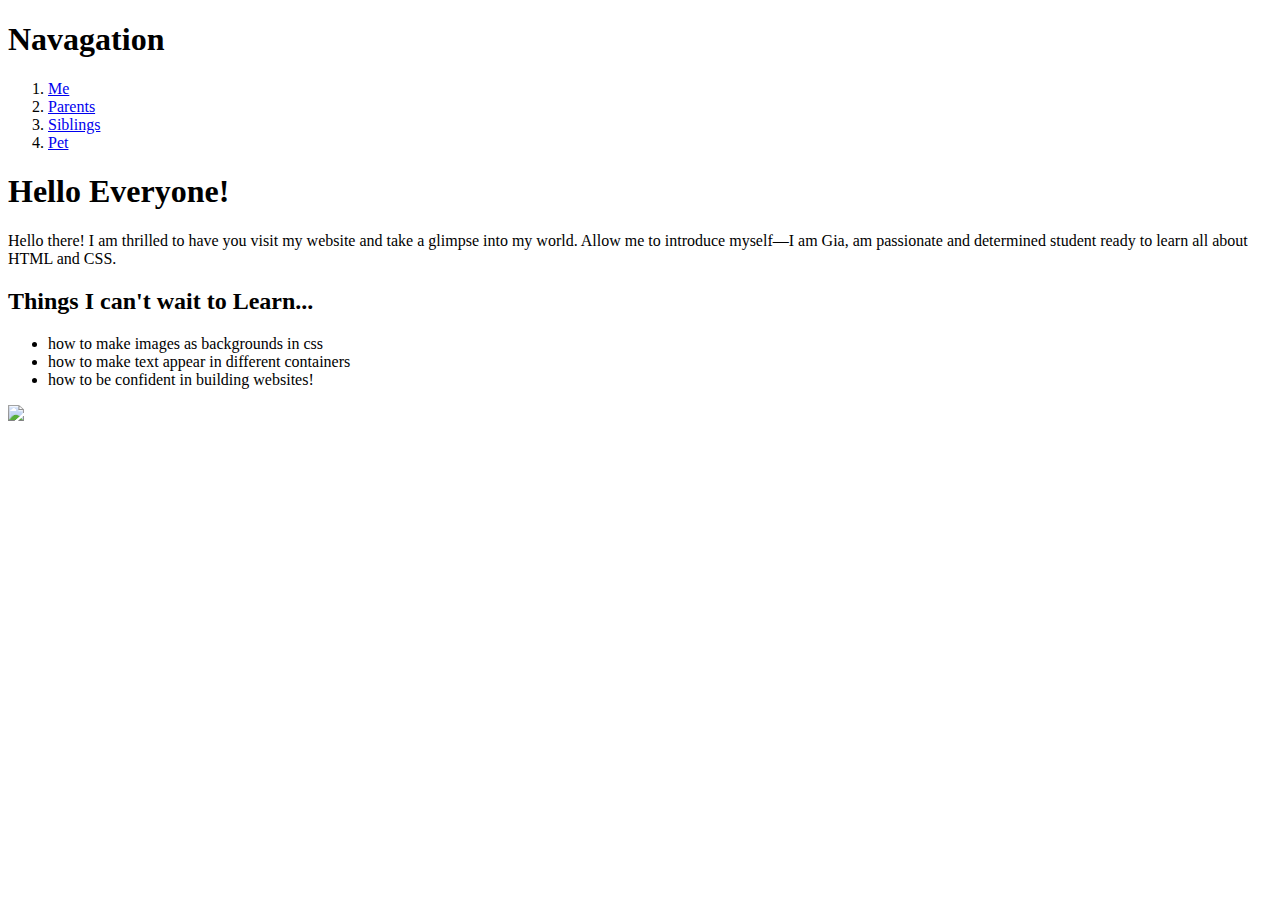
==== index.html @ a15a511b "Adding HTML File" ====
<!DOCTYPE html>
<html lang="en">
  <head>
    <meta charset="UTF-8">
    <meta name="viewport" content="width=device-width, initial-scale=1.0">
    <meta http-equiv="X-UA-Compatible" content="ie=edge">
    <title>Home Page</title>
    <link rel="stylesheet" href="style.css">
  </head>
  <body>
    <div id="page-wrapper">
      <header>
        <h1>Navagation</h1>
           <nav class="side-nav">
            <ol>
                <li class="nav-link"><a href="pages/gia.html">Me</a></li>
                <li class="nav-link"><a href="pages/parents.html">Parents</a></li>
                <li class="nav-link"><a href="pages/siblings.html">Siblings</a></li>
                <li class="nav-link"><a href="pages/ziggy.html">Pet</a></li>
            </ol>
          </nav>
      </header>
    <article class="content-container">
        <h1>Hello Everyone!</h1>
          <p>Hello there! I am thrilled to have you visit my website and take a glimpse into my world. Allow me to introduce myself—I am Gia, am passionate and determined student ready to learn all about HTML and CSS.</p>
            <h2>Things I can't wait to Learn...</h2>
            <ul>
              <li>how to make images as backgrounds in css</li>
              <li>how to make text appear in different containers</li>
              <li>how to be confident in building websites!</li>
            </ul>
           <img src="https://naturalengland.blog.gov.uk/wp-content/uploads/sites/183/2022/05/Natural-EnglandPeter-Wakely-620x414.jpg">
    </article>
  </div>
  </body> 
</html>
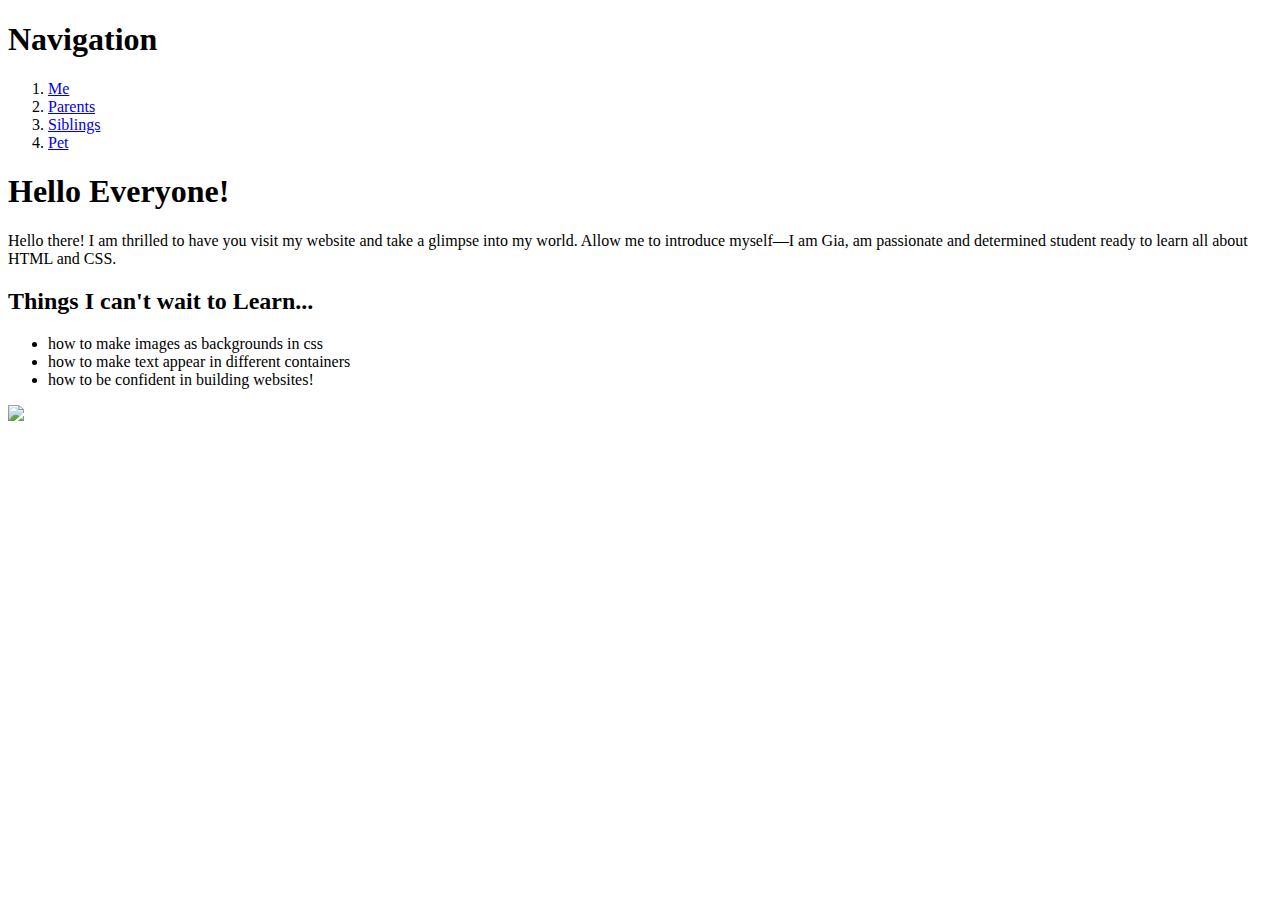
==== commit 8d995f42: "Update index.html" ====
--- a/index.html
+++ b/index.html
@@ -10,7 +10,7 @@
   <body>
     <div id="page-wrapper">
       <header>
-        <h1>Navagation</h1>
+        <h1>Navigation</h1>
            <nav class="side-nav">
             <ol>
                 <li class="nav-link"><a href="pages/gia.html">Me</a></li>
@@ -33,4 +33,4 @@
     </article>
   </div>
   </body> 
-</html>+</html>
